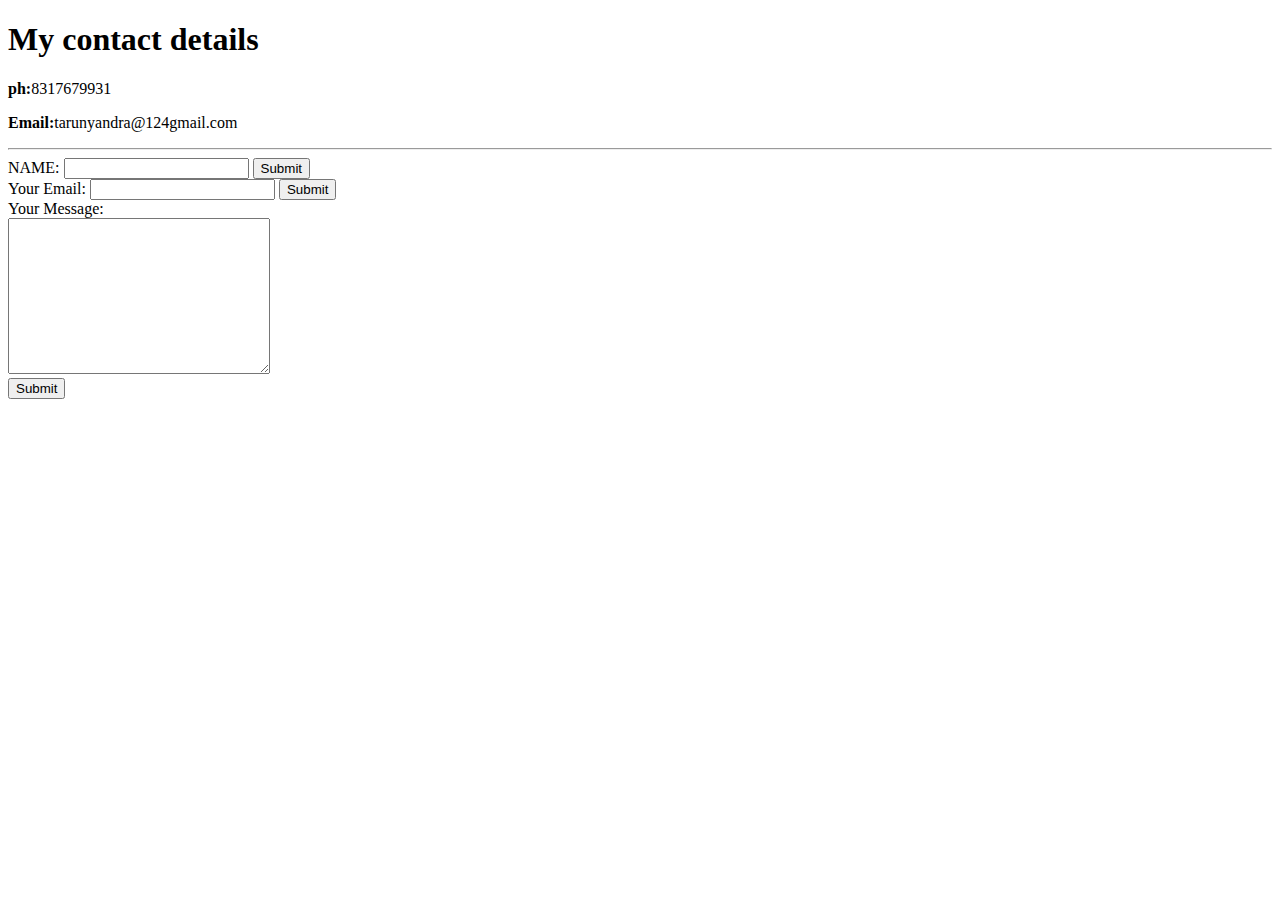
==== contact.html @ b3b19f65 "Add initial CV website files" ====
<!DOCTYPE html>
<html lang="en" dir="ltr">
  <head>
    <meta charset="utf-8">
    <title>contact me</title>
  </head>
  <body>
    <h1>My contact details</h1>
    <p><strong>ph:</strong>8317679931</p>
    <p><strong>Email:</strong>tarunyandra@124gmail.com</p>
    <hr>
    <form class="" action="mailto:tarunkumaryandra@124@gmail.com" method="post">
      <label>NAME:</label>
      <input type="text" name="YourName" value="">
      <input type="submit" name=""><br>
      <label>Your Email:</label>
      <input type="text" name="YourEmail" value="">
      <input type="submit" name="">
      <br>
      <label>Your Message:</label><br>
      <textarea name="Yourmessage" rows="10" cols="30"></textarea><br>
      <input type="submit" name="">

    </form>
  </body>
</html>
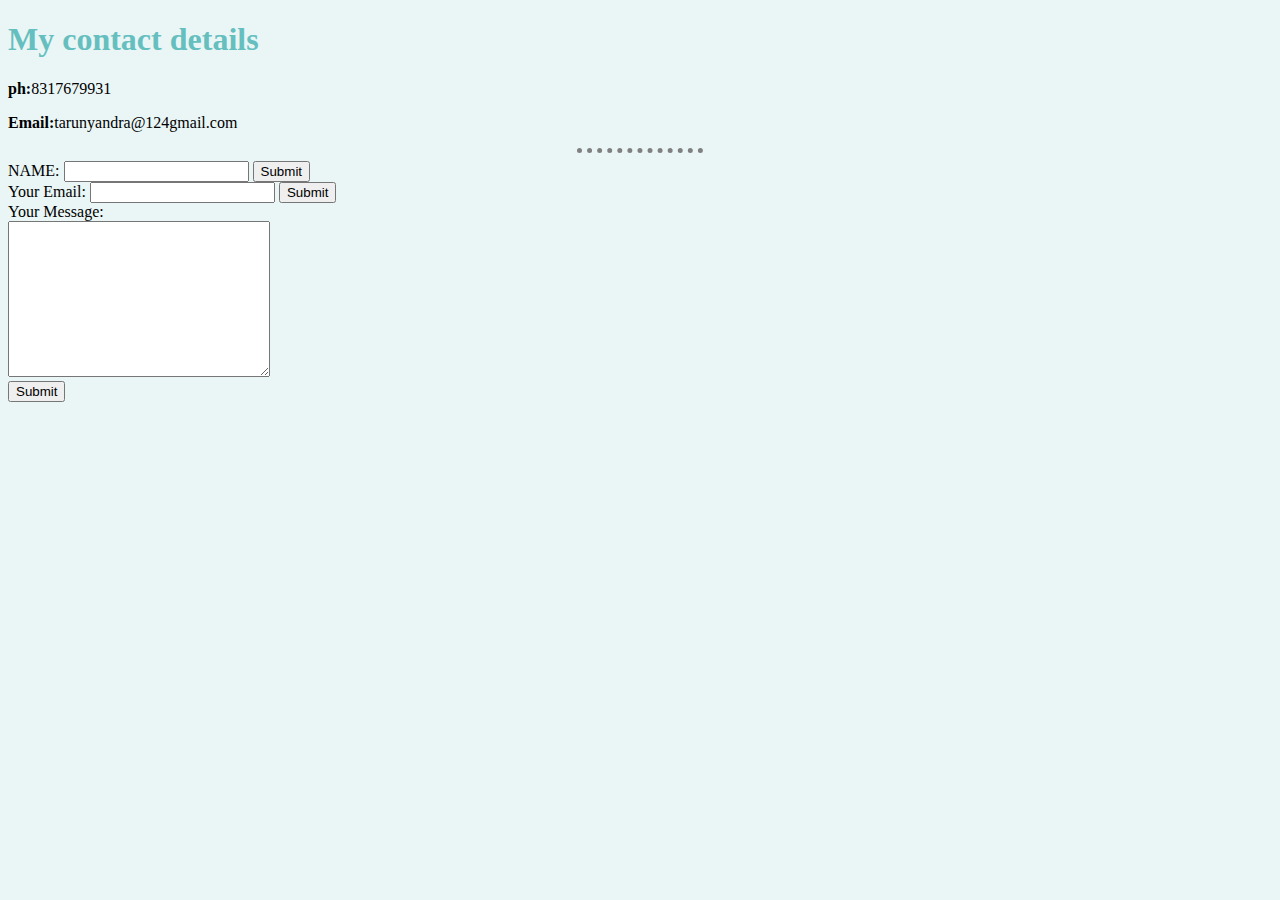
==== commit 338c7a0d: "Add initial cv website file" ====
--- a/contact.html
+++ b/contact.html
@@ -3,6 +3,7 @@
   <head>
     <meta charset="utf-8">
     <title>contact me</title>
+    <link rel="stylesheet" href="css/styles.css">
   </head>
   <body>
     <h1>My contact details</h1>
--- a/css/styles.css
+++ b/css/styles.css
@@ -0,0 +1,17 @@
+
+  body{
+    background-color:#EAF6F6;
+  }
+  hr{
+    border-style: none;
+    border-top-style: dotted;
+    border-color: grey;
+    border-width: 5px;
+    width: 10%;
+  }
+h1{
+  color:#66BFBF;
+}
+h3{
+  color:#66BFBF;
+}
